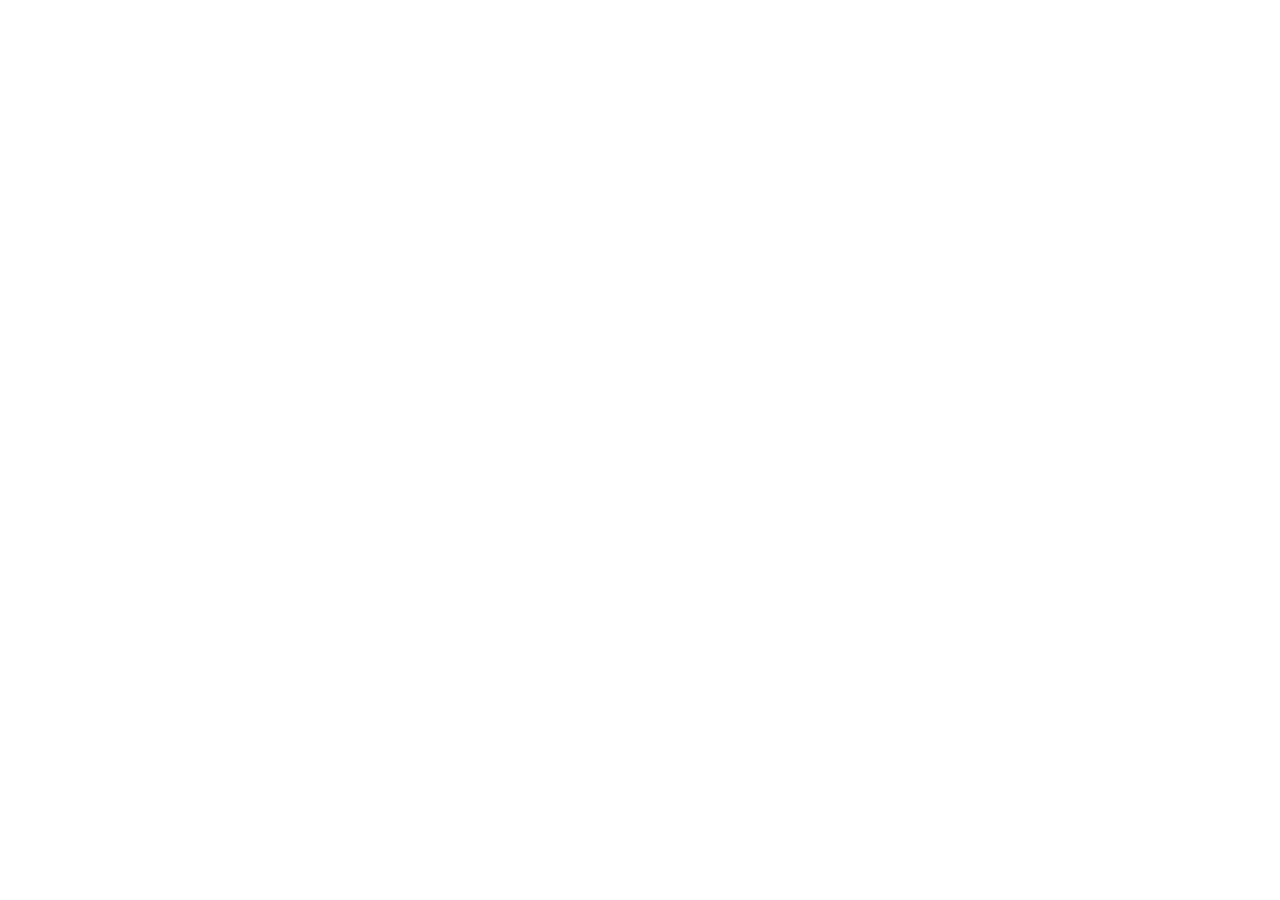
==== about.html @ 33235769 "Added Up To Date Site" ====
<!DOCTYPE html>
<html lang="en">
  <head>
    <meta charset="UTF-8" />
    <meta name="viewport" content="width=device-width, initial-scale=1.0" />
    <title>About Me</title>
    <link rel="stylesheet" href="/about.css" />
    <link rel="stylesheet" href="/topbar.css">
  </head>

  <script type="module" src="/loadTopBar.js"></script>
  
  <body>
    <div id="top-bar-placeholder"></div>
    <div class="content">
      <!-- Page content -->
    </div>
  </body>
</html>
---- topbar.css ----
/* Target the inserted top bar inside the placeholder */
#top-bar-placeholder .top-bar {
  position: fixed;
  top: 0;
  left: 0;
  width: 100%;
  background-color: rgb(215, 215, 215);
  padding: 1%;
  text-align: center;
  z-index: 1000;
  user-select: none;
  z-index: 10000;
}

#top-bar-placeholder .top-bar a {
  position: relative;
  margin: 20px;
  text-decoration: none;
  color: rgb(130, 130, 130);
  font-weight: bold;
}

#top-bar-placeholder .top-bar a::after {
  content: "";
  position: absolute;
  left: 0;
  bottom: -2px;
  width: 0;
  height: 2px;
  background-color: rgb(130, 130, 130);
  transition: width 0.5s cubic-bezier(0.4, 0, 0.2, 1), background-color 0.3s;
}

#top-bar-placeholder .top-bar a:hover::after {
  width: 100%;
}

#top-bar-placeholder .top-bar a.active {
  color: black;
}

#top-bar-placeholder .top-bar a.active::after {
  width: 100%;
  background-color: black;
}
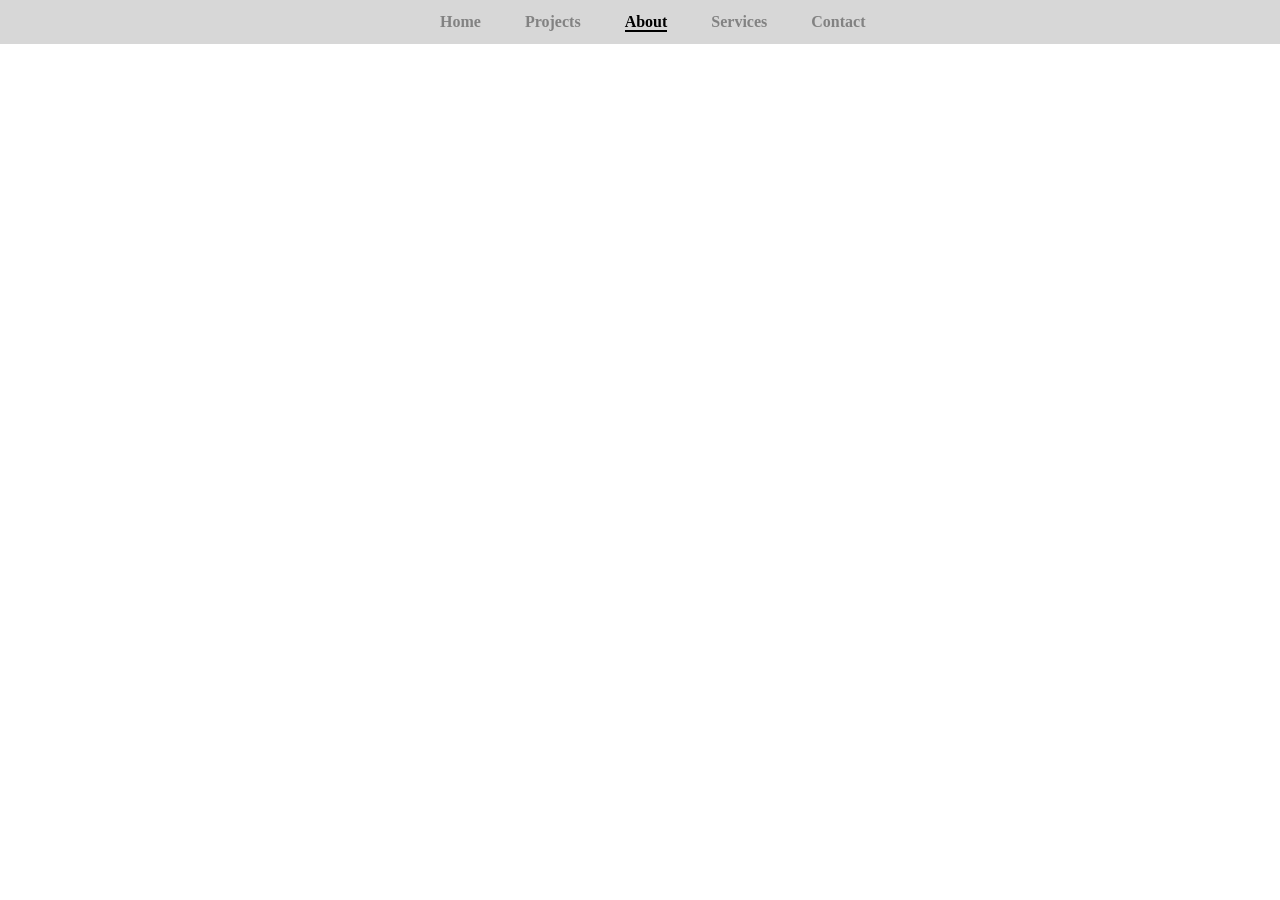
==== commit fd6a23b6: "changed layout to consolidate css" ====
--- a/about.html
+++ b/about.html
@@ -4,13 +4,11 @@
     <meta charset="UTF-8" />
     <meta name="viewport" content="width=device-width, initial-scale=1.0" />
     <title>About Me</title>
-    <link rel="stylesheet" href="/about.css" />
-    <link rel="stylesheet" href="/topbar.css">
+    <link rel="stylesheet" href="/css/styles.css" />
+    <script type="module" src="/js/loadTopBar.js"></script>
   </head>
 
-  <script type="module" src="/loadTopBar.js"></script>
-  
-  <body>
+  <body class="page-about">
     <div id="top-bar-placeholder"></div>
     <div class="content">
       <!-- Page content -->
--- a/css/styles.css
+++ b/css/styles.css
@@ -0,0 +1,185 @@
+/* =========================================================
+   styles.css
+   One stylesheet for the whole site.
+   Each page's <body> has a class (page-home, page-projects,
+   page-about, page-services, page-contact) so page-specific
+   rules only apply where they belong.
+   ========================================================= */
+
+
+/* ---------- Top bar (all pages) ---------- */
+
+/* Target the inserted top bar inside the placeholder */
+#top-bar-placeholder .top-bar {
+  position: fixed;
+  top: 0;
+  left: 0;
+  width: 100%;
+  background-color: rgb(215, 215, 215);
+  padding: 1%;
+  text-align: center;
+  z-index: 10000;
+  user-select: none;
+}
+
+#top-bar-placeholder .top-bar a {
+  position: relative;
+  margin: 20px;
+  text-decoration: none;
+  color: rgb(130, 130, 130);
+  font-weight: bold;
+}
+
+#top-bar-placeholder .top-bar a::after {
+  content: "";
+  position: absolute;
+  left: 0;
+  bottom: -2px;
+  width: 0;
+  height: 2px;
+  background-color: rgb(130, 130, 130);
+  transition: width 0.5s cubic-bezier(0.4, 0, 0.2, 1), background-color 0.3s;
+}
+
+#top-bar-placeholder .top-bar a:hover::after {
+  width: 100%;
+}
+
+#top-bar-placeholder .top-bar a.active {
+  color: black;
+}
+
+#top-bar-placeholder .top-bar a.active::after {
+  width: 100%;
+  background-color: black;
+}
+
+
+/* ---------- Home page ---------- */
+
+body.page-home {
+  margin: 0;
+}
+
+.landing {
+  display: flex;
+  justify-content: center;
+  align-items: center;
+  gap: 2vw; /* space between videos and heading */
+  height: 100vh;
+  overflow: hidden;
+}
+
+.background-video {
+  width: 40%; /* responsive width */
+  height: auto;
+  z-index: -1;
+  object-fit: cover;
+}
+
+#background-video-left {
+  transform: scaleX(1);
+}
+
+#background-video-right {
+  transform: scaleX(-1);
+}
+
+.center-heading {
+  font-size: clamp(1rem, 4vw, 4rem); /* scales with screen size */
+  color: black;
+  z-index: 10;
+  text-align: center;
+}
+
+
+/* ---------- Projects page ---------- */
+
+body.page-projects {
+  background-color: rgb(20, 20, 20);
+  height: 100vh;
+  width: 100vw;
+  margin: 0;
+  overflow: hidden;
+}
+
+/* Cursor trailer */
+body.page-projects:hover > #trailer {
+  opacity: 1;
+}
+
+#trailer {
+  height: 20px;
+  width: 20px;
+  background-color: white;
+  border-radius: 20px;
+  position: fixed;
+  left: 0;
+  top: 0;
+  z-index: 9999;
+  pointer-events: none;
+  opacity: 0;
+  transition: opacity 500ms ease;
+  display: grid;
+  place-items: center;
+}
+
+#trailer-icon {
+  width: 14px;
+  height: 14px;
+  display: inline-block;
+  line-height: 0;
+  transition: opacity 500ms ease, transform 500ms ease;
+  opacity: 0;
+  color: black;
+}
+
+#trailer:not([data-type=""]) > #trailer-icon {
+  opacity: 1;
+}
+
+#trailer-icon svg {
+  width: 100%;
+  height: 100%;
+  display: block;
+  fill: currentColor;
+}
+
+/* Image track (drag to scroll) */
+#image-track {
+  display: flex;
+  gap: 4vmin;
+  position: absolute;
+  left: 50%;
+  top: 50%;
+  transform: translate(0%, -50%);
+  user-select: none;
+}
+
+#image-track > .interactable {
+  width: 40vmin;
+  height: 56vmin;
+  object-fit: cover;
+  object-position: 100% center;
+}
+
+.interactable {
+  transition: opacity 400ms ease;
+  opacity: 0.6;
+}
+
+.interactable:hover {
+  opacity: 1;
+}
+
+
+/* ---------- About page ---------- */
+/* (no styles yet) */
+
+
+/* ---------- Services page ---------- */
+/* (no styles yet) */
+
+
+/* ---------- Contact page ---------- */
+/* (no styles yet) */
